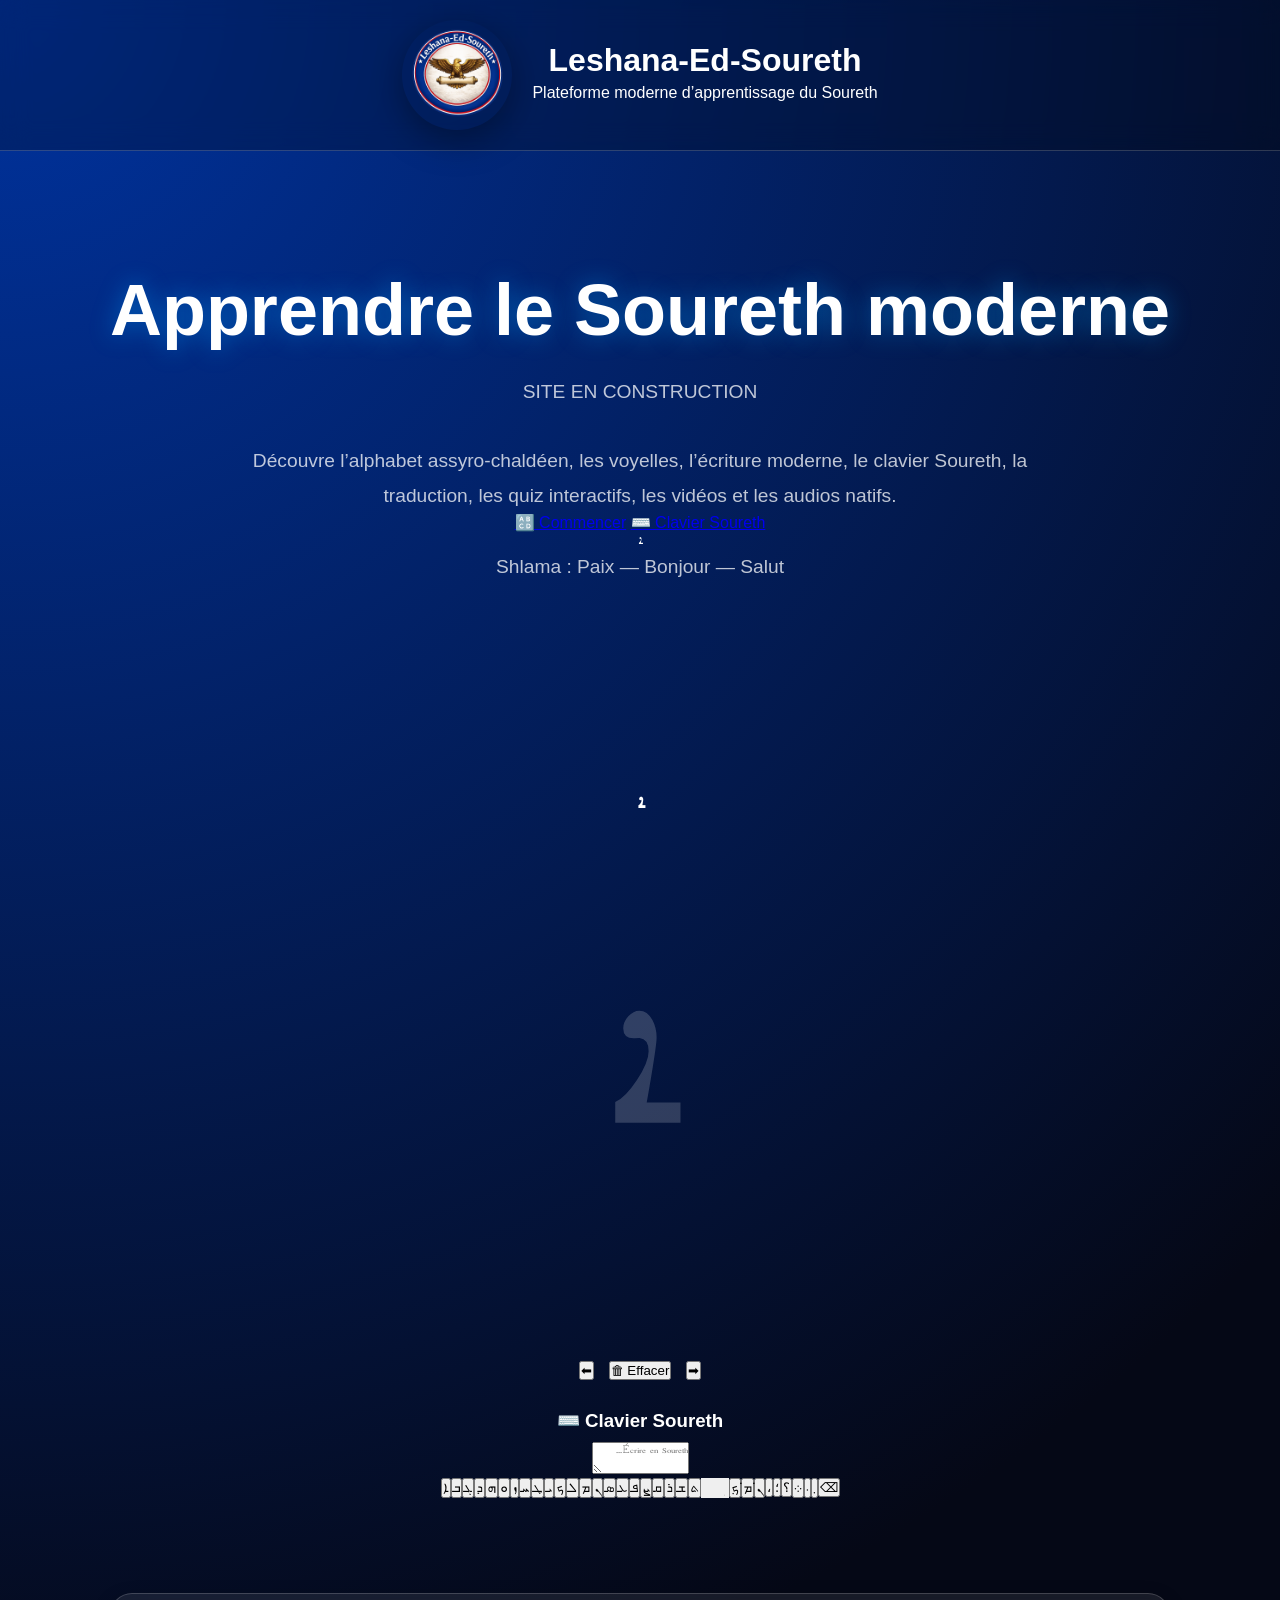
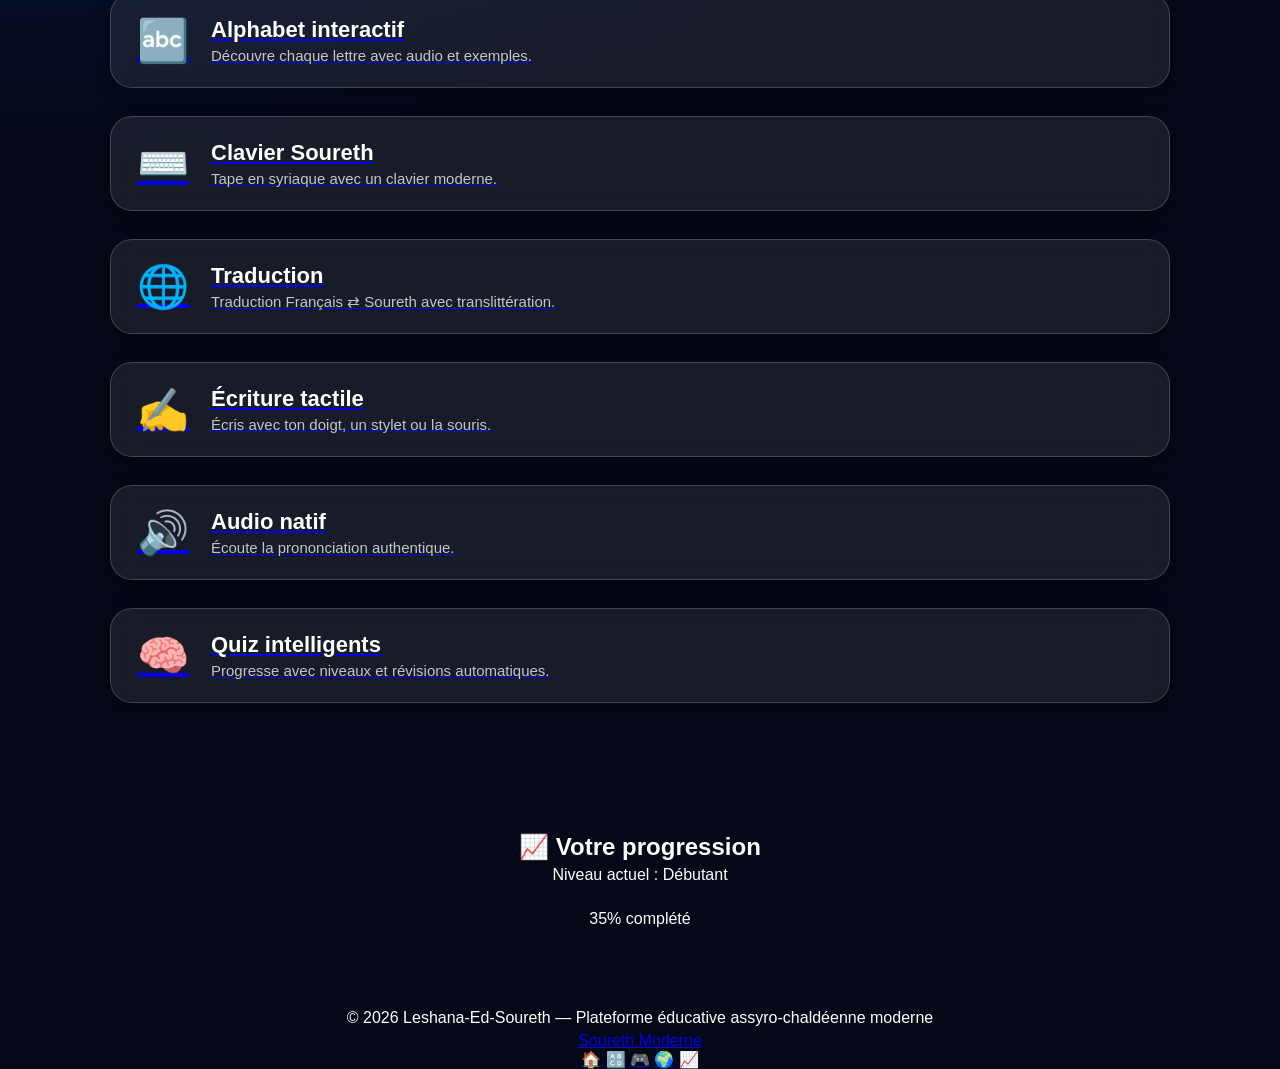
==== index.html @ 735121cd "Update index.html" ====
<!DOCTYPE html>
<html lang="fr">
<head>
  <meta charset="UTF-8" />
  <meta name="viewport" content="width=device-width, initial-scale=1.0" />

  <title>Leshana-Ed-Soureth</title>

  <link rel="icon" href="assets/images/logo.png" />

  <!-- PRELOAD FONT -->
  <link rel="preload" href="assets/fonts/nohadra.woff2" as="font" type="font/woff2" crossorigin>

  <!-- GOOGLE FONT -->
  <link rel="preconnect" href="https://fonts.googleapis.com">
  <link rel="preconnect" href="https://fonts.gstatic.com" crossorigin>
  <link href="https://fonts.googleapis.com/css2?family=Poppins:wght@300;400;500;600;700&display=swap" rel="stylesheet">

  <!-- CSS -->
  <link rel="stylesheet" href="css/theme.css">
<link rel="stylesheet" href="css/style.css">

  <!-- PWA -->
  <link rel="manifest" href="manifest.json">
  <meta name="theme-color" content="#0033a0">
</head>

<body>

<!-- =========================
       HEADER
========================== -->
<header>

  <div class="logo-container">
    <img src="assets/images/logo.png" alt="Logo" class="logo">

    <div>
      <h1 class="title">Leshana-Ed-Soureth</h1>
      <p class="subtitle">Plateforme moderne d’apprentissage du Soureth</p>
    </div>
  </div>

  <!-- MENU MOBILE -->
  <button class="menu-toggle" onclick="toggleMenu()">
    <span></span>
    <span></span>
    <span></span>
  </button>

  <!-- NAVIGATION -->
  <nav>
    <a href="index.html">🏠 Accueil</a>
    <a href="alphabet.html">🔠 Alphabet</a>
    <a href="voyelles.html">🔤 Voyelles</a>
    <a href="ecriture.html">✍️ Écriture</a>
    <a href="keyboard.html">⌨️ Clavier</a>
    <a href="traduction.html">🌍 Traduction</a>
    <a href="quiz.html">🎮 Quiz</a>
    <a href="progression.html">📈 Progression</a>
    <a href="revision.html">🧠 Révision</a>
    <a href="vocal.html">🎤 Vocal</a>
    <a href="videos.html">🎥 Vidéos</a>
    <a href="#" onclick="toggleTheme()">🌓 Thème</a>
  </nav>

</header>

<!-- =========================
       HERO SECTION
========================== -->
<section class="hero">
  <div class="hero-content">

    <h1>Apprendre le Soureth moderne</h1>

    <p class="hero-text">
      SITE EN CONSTRUCTION<br><br>
      Découvre l’alphabet assyro-chaldéen, les voyelles, l’écriture moderne,
      le clavier Soureth, la traduction, les quiz interactifs, les vidéos et les audios natifs.
    </p>

    <div class="hero-buttons">
      <a href="alphabet.html" class="btn btn-primary">🔠 Commencer</a>
      <a href="keyboard.html" class="btn btn-secondary">⌨️ Clavier Soureth</a>
    </div>

    <div class="hero-demo card">
      <div class="soureth-title">ܫܠܡܐ</div>
      <p>Shlama : Paix — Bonjour — Salut</p>
    </div>

  </div>
</section>
<!-- =========================
       ÉCRITURE TACTILE + CLAVIER
========================== -->
<section class="card" style="max-width:900px;margin:50px auto;padding:35px;">

  <h2 class="soureth-title">ܐ</h2>

  <!-- Canvas -->
  <div class="tactile-preview">
    <canvas id="writingCanvas"></canvas>
  </div>

  <!-- Boutons de contrôle -->
  <div class="canvas-controls" style="margin-top:20px;display:flex;justify-content:center;gap:15px;">
    <button id="prevLetter" class="btn">⬅</button>
    <button id="clearCanvas" class="btn">🗑 Effacer</button>
    <button id="nextLetter" class="btn">➡</button>
  </div>

  <!-- Clavier Soureth -->
  <div class="keyboard-wrapper" style="margin-top:30px;">
    <h3 style="margin-bottom:10px;">⌨️ Clavier Soureth</h3>

    <textarea id="editor" class="soureth-writing" placeholder="Écrire en Soureth..."></textarea>

    <div id="keyboard" class="soureth-keyboard"></div>
  </div>

</section>

<script src="js/ecriture.js"></script>

<!-- =========================
       MODULES D’ACCUEIL
========================== -->
<section class="modules-container">

  <a href="alphabet.html" class="module-item">
    <div class="module-icon">🔤</div>
    <div class="module-text">
      <div class="module-title">Alphabet interactif</div>
      <div class="module-desc">Découvre chaque lettre avec audio et exemples.</div>
    </div>
  </a>

  <a href="keyboard.html" class="module-item">
    <div class="module-icon">⌨️</div>
    <div class="module-text">
      <div class="module-title">Clavier Soureth</div>
      <div class="module-desc">Tape en syriaque avec un clavier moderne.</div>
    </div>
  </a>

  <a href="traduction.html" class="module-item">
    <div class="module-icon">🌐</div>
    <div class="module-text">
      <div class="module-title">Traduction</div>
      <div class="module-desc">Traduction Français ⇄ Soureth avec translittération.</div>
    </div>
  </a>

  <a href="ecriture.html" class="module-item">
    <div class="module-icon">✍️</div>
    <div class="module-text">
      <div class="module-title">Écriture tactile</div>
      <div class="module-desc">Écris avec ton doigt, un stylet ou la souris.</div>
    </div>
  </a>

  <a href="vocal.html" class="module-item">
    <div class="module-icon">🔊</div>
    <div class="module-text">
      <div class="module-title">Audio natif</div>
      <div class="module-desc">Écoute la prononciation authentique.</div>
    </div>
  </a>

  <a href="quiz.html" class="module-item">
    <div class="module-icon">🧠</div>
    <div class="module-text">
      <div class="module-title">Quiz intelligents</div>
      <div class="module-desc">Progresse avec niveaux et révisions automatiques.</div>
    </div>
  </a>

</section>

<!-- =========================
       PROGRESSION
========================== -->
<section class="progress-section">
  <div class="progress-card">
    <h2>📈 Votre progression</h2>
    <p>Niveau actuel : Débutant</p>

    <div class="progress-bar">
      <div class="progress"></div>
    </div>

    <p style="margin-top:15px;">35% complété</p>
  </div>
</section>

<!-- =========================
       FOOTER
========================== -->
<footer>
  <p>© 2026 Leshana-Ed-Soureth — Plateforme éducative assyro-chaldéenne moderne</p>
  <a href="soureth-adiabene.html">Soureth Moderne</a>
</footer>

<!-- =========================
       JAVASCRIPT
========================== -->
<script src="js/app.js"></script>
<script src="js/keyboard.js"></script>
<script src="js/translate.js"></script>
<script src="js/quiz.js"></script>
<script src="js/ecriture.js"></script>

<!-- SERVICE WORKER -->
<script>
  if ("serviceWorker" in navigator) {
    window.addEventListener("load", () => {
      navigator.serviceWorker.register("/sw.js")
        .then(() => console.log("SW enregistré ✔"))
        .catch(err => console.log("Erreur SW :", err));
    });
  }
</script>

<!-- NAVIGATION BAS -->
<div class="bottom-nav">
  <a href="index.html">🏠</a>
  <a href="alphabet.html">🔠</a>
  <a href="quiz.html">🎮</a>
  <a href="traduction.html">🌍</a>
  <a href="progression.html">📈</a>
</div>

</body>
</html>
---- css/theme.css ----
/* ============================================
   THEME.CSS — Variables globales + Glassmorphism
   Thème Premium Bleu Assyrien
============================================ */

/* RESET GLOBAL */
* {
    margin: 0;
    padding: 0;
    box-sizing: border-box;
}

/* VARIABLES — MODE SOMBRE (par défaut) */
:root {
    --blue-main: #0033a0;
    --blue-light: #00a2ff;
    --cyan: #00eaff;

    --red-main: #d40000;

    --text-light: #ffffff;
    --text-soft: rgba(255,255,255,0.75);

    --glass-bg: rgba(255,255,255,0.08);
    --glass-border: rgba(255,255,255,0.18);

    --bg: radial-gradient(circle at top left, #0033a0, #050816 60%);
    --text: #ffffff;

    --card: rgba(255,255,255,0.08);
    --nav: rgba(255,255,255,0.05);

    --shadow-strong: 0 10px 35px rgba(0,0,0,0.35);
    --shadow-soft: 0 6px 18px rgba(0,0,0,0.25);
}

/* MODE CLAIR */
body.light-mode {
    --bg: #f4f7fb;
    --text: #111827;
    --card: rgba(255,255,255,0.9);
    --nav: rgba(0,0,0,0.05);
    --glass-bg: rgba(255,255,255,0.6);
    --glass-border: rgba(0,0,0,0.12);
}

/* FONTS */
@font-face {
    font-family: Nohadra;
    src: url('../assets/fonts/nohadra.woff2') format('woff2'),
         url('../assets/fonts/nohadra.ttf') format('truetype');
    font-display: swap;
}

@font-face {
    font-family: Assyrian;
    src: url('../assets/fonts/assyrian.woff2') format('woff2'),
         url('../assets/fonts/assyrian.ttf') format('truetype');
    font-display: swap;
}

/* TYPOGRAPHIE SOURETH */
.soureth-title,
.soureth-writing,
.soureth-classic,
.letter,
:lang(syr) {
    font-family: 'Nohadra', 'Assyrian', sans-serif !important;
    direction: rtl;
    unicode-bidi: plaintext;
}

/* GLOW PREMIUM — BLEU ASSYRIEN */
.glow-blue {
    box-shadow:
        0 0 12px rgba(0, 162, 255, 0.55),
        0 0 22px rgba(0, 162, 255, 0.45),
        inset 0 0 12px rgba(0, 162, 255, 0.25);
    border-color: var(--cyan) !important;
}

/* ANIMATIONS */
@keyframes floatLogo {
    0% { transform: translateY(0); }
    50% { transform: translateY(-8px); }
    100% { transform: translateY(0); }
}

/* SMOOTHING GLOBAL */
body {
    -webkit-font-smoothing: antialiased;
    text-rendering: optimizeLegibility;
}
---- css/style.css ----
/* ============================================
   STYLE.CSS — Layout global + Menu + Modules
============================================ */

/* BODY GLOBAL */
body {
    font-family: Arial, sans-serif;
    background: var(--bg);
    color: var(--text);
    text-align: center;
    overflow-x: hidden;
    min-height: 100vh;
    transition: 0.3s;
}

/* SECTIONS */
section {
    max-width: 1400px;
    margin: auto;
    padding: 70px 25px;
}

/* TITRES */
h1, h2, h3 {
    font-weight: 700;
    word-break: break-word;
}

p {
    line-height: 1.8;
    word-break: break-word;
}

/* ============================================
   HEADER + MENU HAMBURGER
============================================ */

header {
    position: sticky;
    top: 0;
    z-index: 999;
    backdrop-filter: blur(14px);
    background: rgba(0,0,0,0.25);
    border-bottom: 1px solid var(--glass-border);
    padding: 20px;
}

/* LOGO */
.logo-container {
    display: flex;
    justify-content: center;
    align-items: center;
    gap: 20px;
    flex-wrap: wrap;
}

.logo {
    width: 110px;
    height: 110px;
    border-radius: 50%;
    box-shadow: var(--shadow-strong);
    animation: floatLogo 3s ease-in-out infinite;
}

/* MENU BURGER */
.menu-toggle {
    display: none;
    background: transparent;
    border: none;
    font-size: 2.4rem;
    color: #fff;
    cursor: pointer;
    padding: 10px;
    z-index: 1001;
}

.menu-toggle span {
    display: block;
    width: 32px;
    height: 4px;
    margin: 6px auto;
    background: #fff;
    border-radius: 4px;
    transition: 0.3s;
}

/* NAVIGATION */
nav {
    position: fixed;
    top: 0;
    right: -260px;
    width: 260px;
    height: 100vh;
    background: rgba(0,0,0,0.85);
    backdrop-filter: blur(12px);
    padding-top: 80px;
    display: flex;
    flex-direction: column;
    gap: 18px;
    transition: 0.35s;
    z-index: 1000;
}

nav.active {
    right: 0;
}

nav a {
    padding: 14px 22px;
    font-size: 1.2rem;
    text-align: left;
    border-radius: 12px;
    background: rgba(255,255,255,0.06);
    color: #fff !important;
    text-decoration: none;
    transition: 0.25s;
}

nav a:hover {
    background: linear-gradient(135deg, var(--blue-light), var(--cyan));
    transform: translateX(6px);
}

/* ============================================
   HERO
============================================ */

.hero {
    padding: 120px 20px;
}

.hero h1 {
    font-size: clamp(2.5rem, 6vw, 4.5rem);
    line-height: 1.1;
    margin-bottom: 25px;
    text-shadow: 0 0 25px rgba(0,162,255,0.45);
}

.hero p {
    max-width: 850px;
    margin: auto;
    font-size: 1.2rem;
    color: var(--text-soft);
}

/* ============================================
   MODULES — PAGE D’ACCUEIL
============================================ */

.modules-container {
    max-width: 1100px;
    margin: 60px auto;
    display: flex;
    flex-direction: column;
    gap: 28px;
    padding: 0 20px;
}

.module-item {
    display: flex;
    align-items: center;
    gap: 22px;
    background: var(--card);
    backdrop-filter: blur(14px);
    border: 1px solid var(--glass-border);
    padding: 22px 26px;
    border-radius: 22px;
    transition: 0.25s ease;
    cursor: pointer;
    box-shadow: var(--shadow-soft);
}

.module-item:hover {
    transform: translateY(-6px);
    box-shadow: 0 18px 40px rgba(0,162,255,0.25);
    background: rgba(255,255,255,0.12);
}

.module-icon {
    font-size: 42px;
    min-width: 52px;
    text-align: center;
}

.module-text {
    display: flex;
    flex-direction: column;
    text-align: left;
}

.module-title {
    font-size: 22px;
    font-weight: 700;
    color: var(--text);
}

.module-desc {
    font-size: 15px;
    color: var(--text-soft);
    margin-top: 4px;
}

/* ============================================
   RESPONSIVE GLOBAL
============================================ */

@media (max-width: 768px) {
    .hero {
        padding: 35px 14px 25px;
    }

    .hero h1 {
        font-size: 2rem;
    }

    .menu-toggle {
        display: block;
        margin: 20px auto;
    }

    nav {
        display: none;
        width: 100%;
    }

    nav.active {
        display: flex;
    }
}

@media (max-width: 700px) {
    .module-item {
        padding: 18px;
        gap: 16px;
    }

    .module-icon {
        font-size: 34px;
        min-width: 40px;
    }

    .module-title {
        font-size: 18px;
    }

    .module-desc {
        font-size: 14px;
    }
}
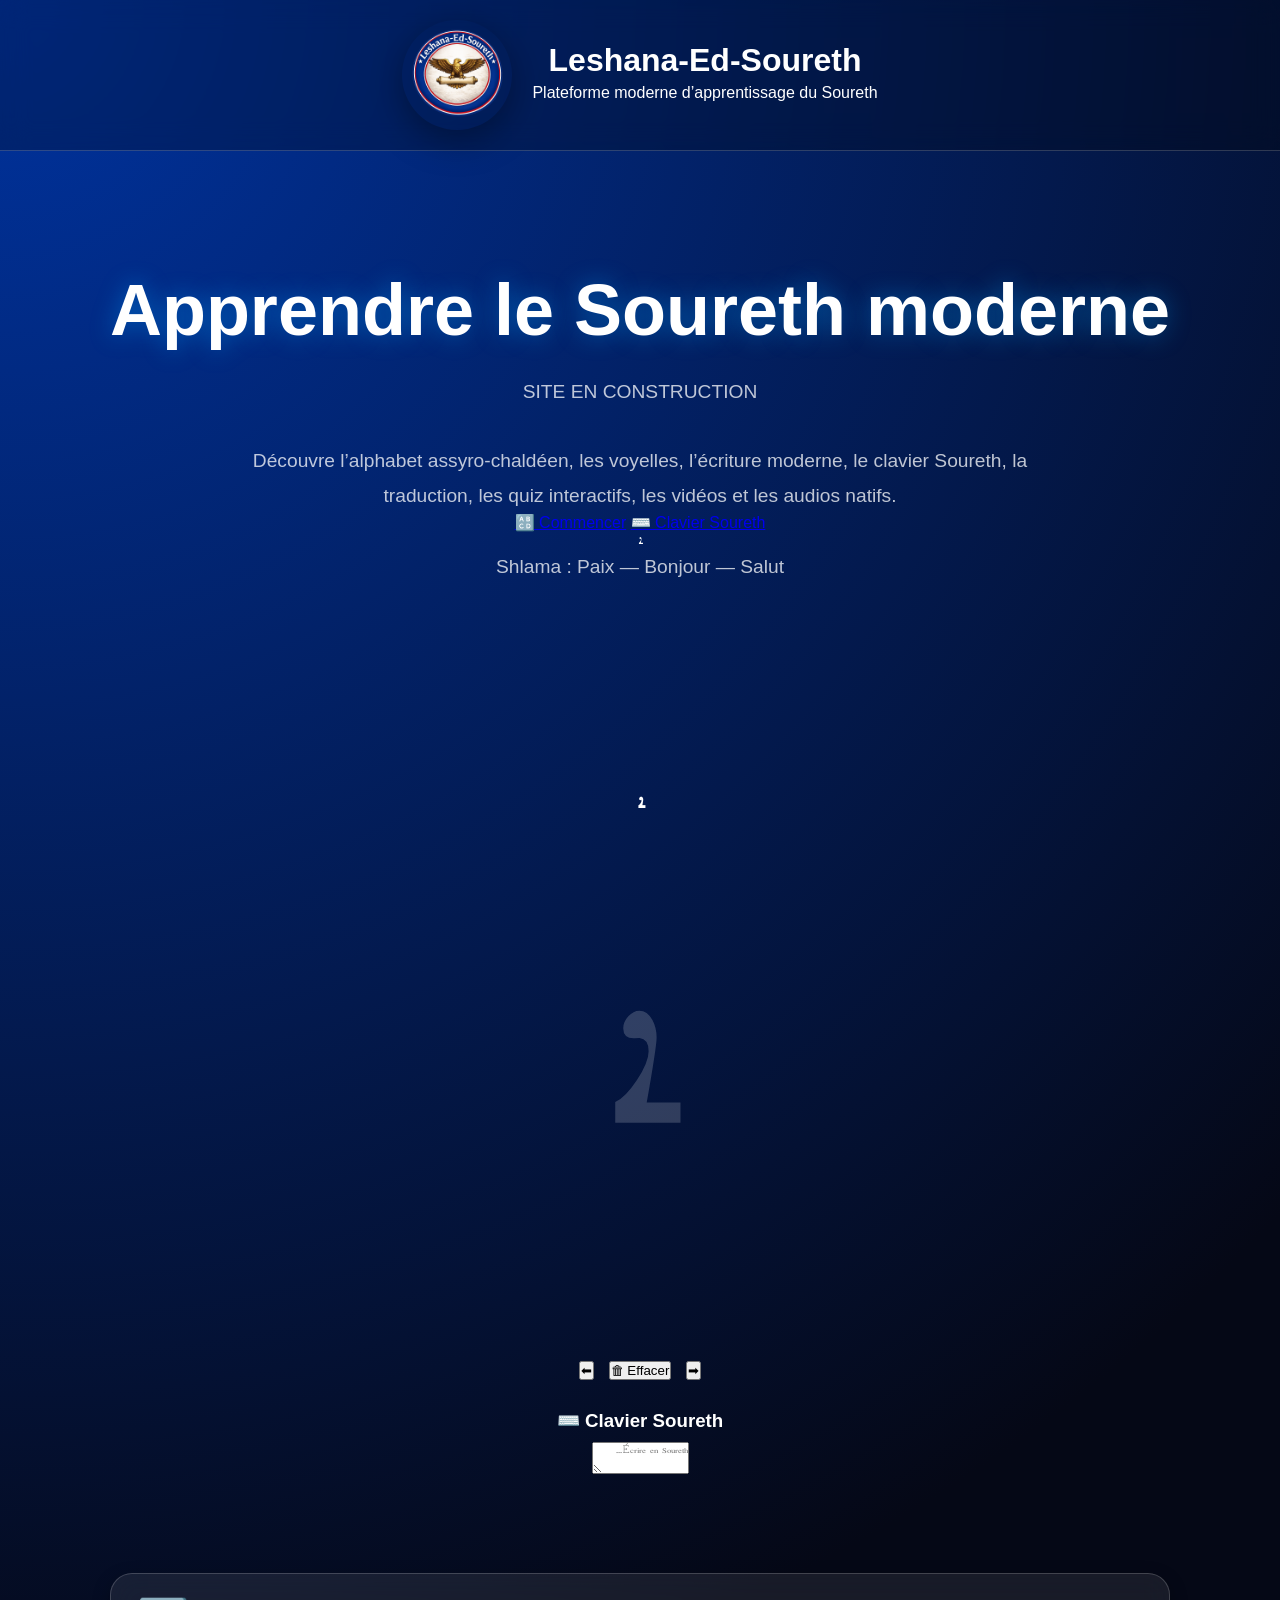
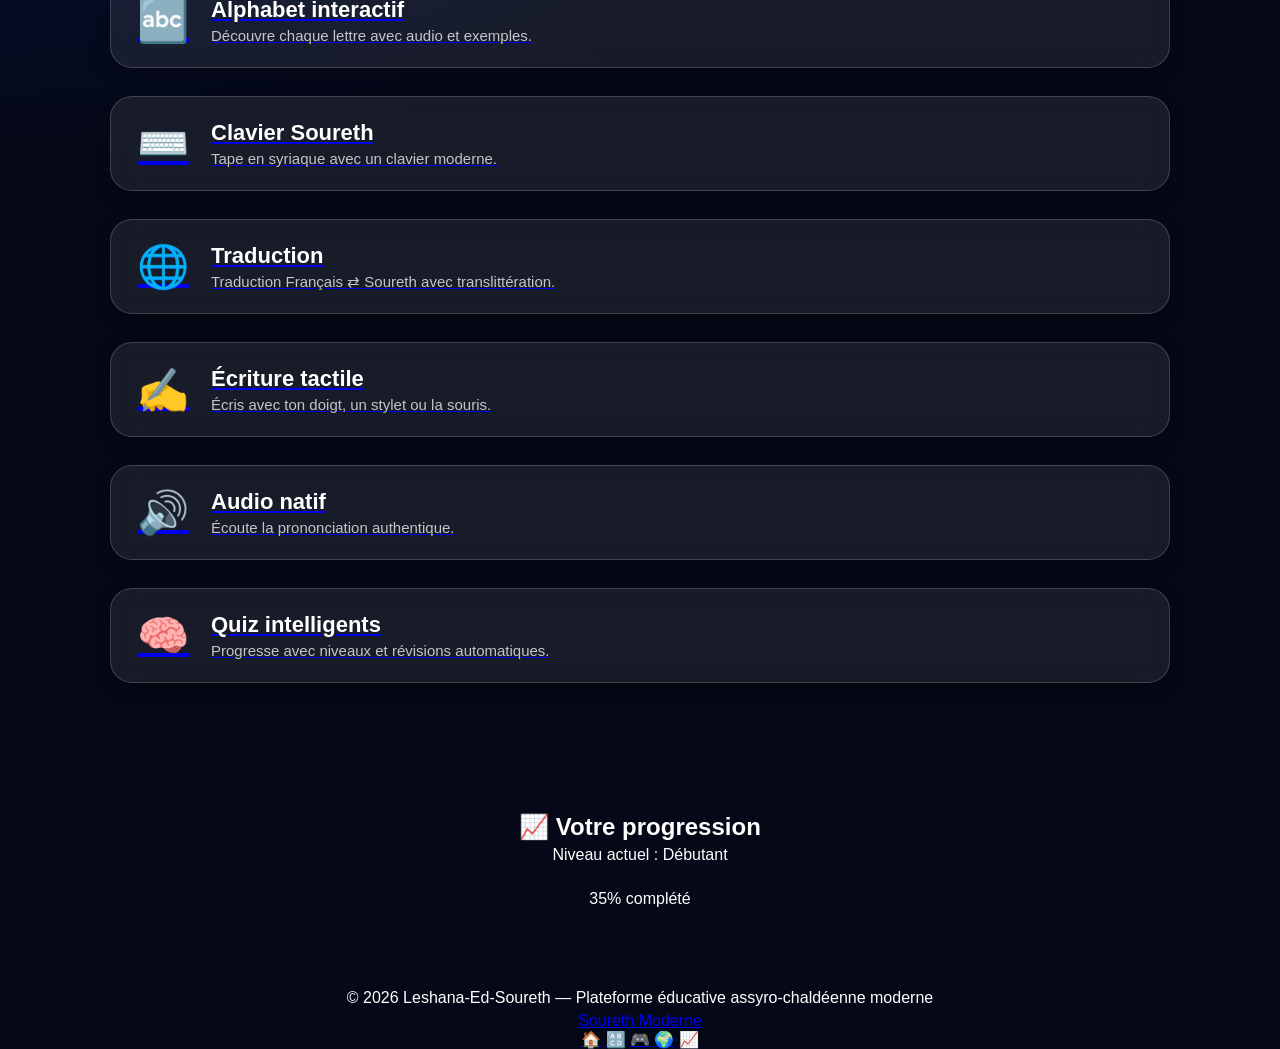
==== commit 59d0c40a: "Update index.html" ====
--- a/index.html
+++ b/index.html
@@ -206,7 +206,7 @@
 <!-- =========================
        JAVASCRIPT
 ========================== -->
-<script src="js/app.js"></script>
+<script src="js/global.js"></script>
 <script src="js/keyboard.js"></script>
 <script src="js/translate.js"></script>
 <script src="js/quiz.js"></script>
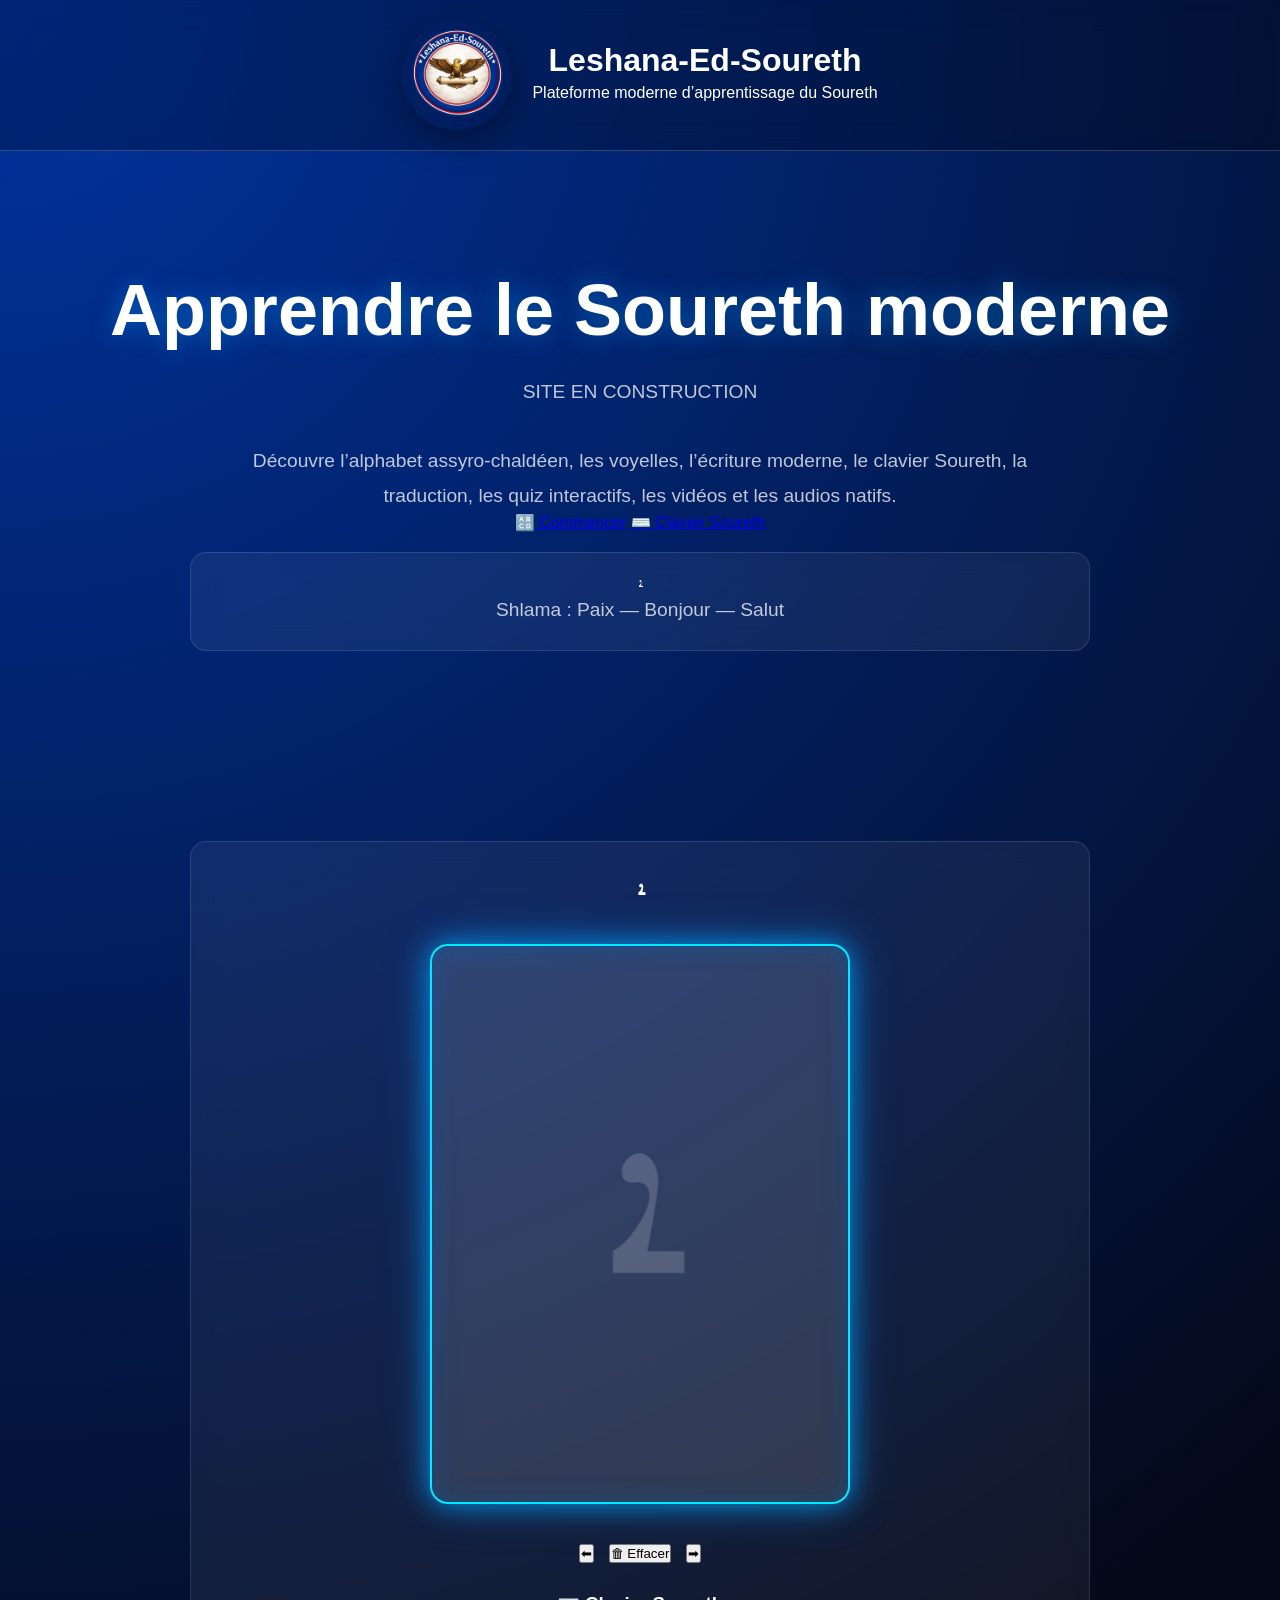
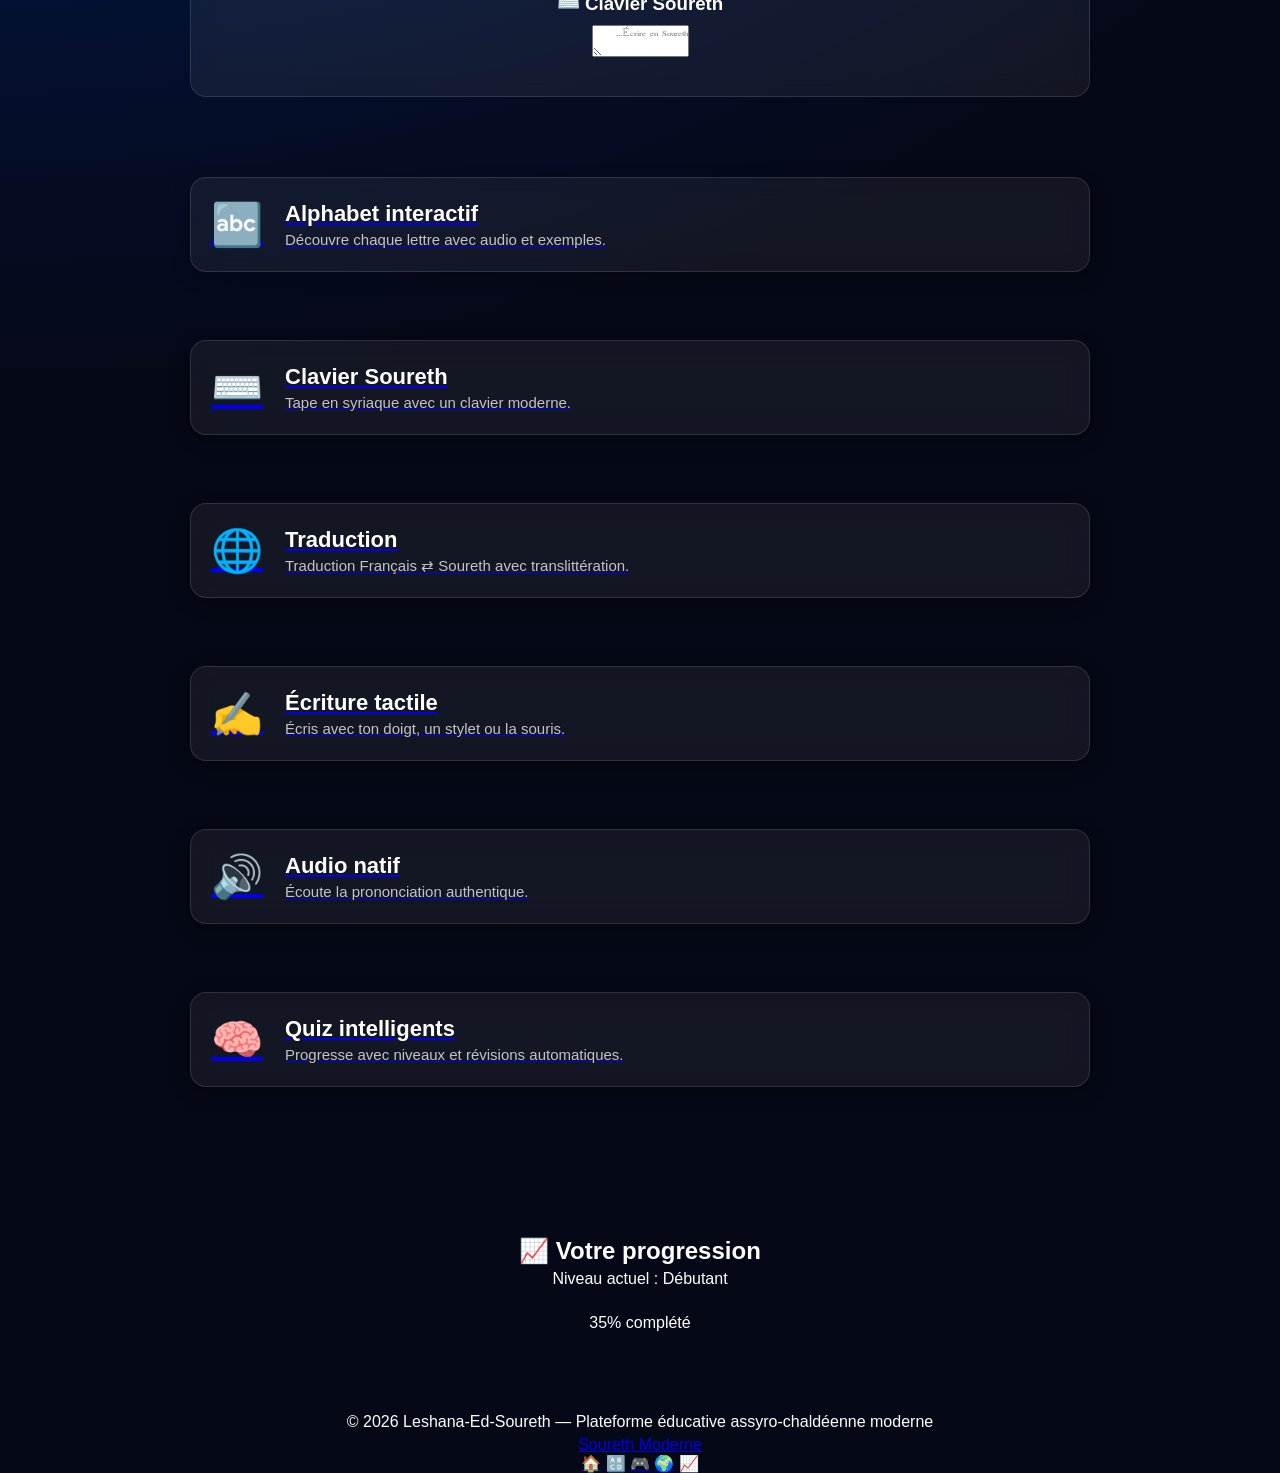
==== commit 60e85ee9: "Update index.html" ====
--- a/index.html
+++ b/index.html
@@ -21,8 +21,13 @@
 <link rel="stylesheet" href="css/style.css">
 
   <!-- PWA -->
-  <link rel="manifest" href="manifest.json">
-  <meta name="theme-color" content="#0033a0">
+  <link rel="manifest" href="/manifest.json">
+<meta name="theme-color" content="#0033a0">
+
+<!-- iOS support -->
+<link rel="apple-touch-icon" href="/icons/icon-192.png">
+<meta name="apple-mobile-web-app-capable" content="yes">
+<meta name="apple-mobile-web-app-status-bar-style" content="black-translucent">
 </head>
 
 <body>
@@ -200,7 +205,7 @@
 ========================== -->
 <footer>
   <p>© 2026 Leshana-Ed-Soureth — Plateforme éducative assyro-chaldéenne moderne</p>
-  <a href="soureth-adiabene.html">Soureth Moderne</a>
+  <a href="soureth-nohadra.html">Soureth Moderne</a>
 </footer>
 
 <!-- =========================
--- a/css/style.css
+++ b/css/style.css
@@ -246,4 +246,84 @@
     .module-desc {
         font-size: 14px;
     }
+}
+
+/* Cadres principaux (cards, modules, canvas) */
+.module-item,
+.quiz-box,
+#writingCanvas {
+    border-radius: 18px;
+    border: 1px solid var(--glass-border);
+    box-shadow: var(--shadow-soft);
+    background: var(--card);
+    backdrop-filter: blur(14px);
+}
+
+/* Taille et espacement */
+.module-item,
+.quiz-box {
+    padding: 28px 32px;
+    margin: 18px auto;
+    width: 90%;
+    max-width: 900px;
+}
+
+/* Canvas visible et proportionné */
+#writingCanvas {
+    width: 420px !important;
+    height: 560px !important;
+    display: block;
+    margin: 40px auto;
+    border: 2px solid var(--cyan);
+    box-shadow:
+        0 0 18px rgba(0,162,255,0.55),
+        0 0 35px rgba(0,162,255,0.45),
+        inset 0 0 18px rgba(0,162,255,0.25);
+}
+
+@media (max-width: 768px) {
+    #writingCanvas {
+        width: 90% !important;
+        height: auto !important;
+        aspect-ratio: 3 / 4;
+    }
+
+    .module-item,
+    .quiz-box {
+        padding: 18px;
+        width: 95%;
+    }
+}
+
+#writingCanvas {
+    border: 2px solid var(--cyan);
+    box-shadow:
+        0 0 25px rgba(0,162,255,0.65),
+        0 0 45px rgba(0,162,255,0.45),
+        inset 0 0 25px rgba(0,162,255,0.25);
+}
+/* ===== STRUCTURE GLOBALE ===== */
+
+.page-section {
+    width: 100%;
+    max-width: 1100px;
+    margin: 0 auto;
+    padding: 30px 20px;
+}
+
+.card,
+.module-item,
+.quiz-box,
+.alphabet-card,
+.canvas-card,
+.keyboard-card,
+.translator-card {
+    width: 100%;
+    max-width: 900px;
+    margin: 20px auto;
+    padding: 22px 20px;
+    border-radius: 16px;
+    background: rgba(255,255,255,0.06);
+    border: 1px solid rgba(255,255,255,0.12);
+    backdrop-filter: blur(12px);
 }
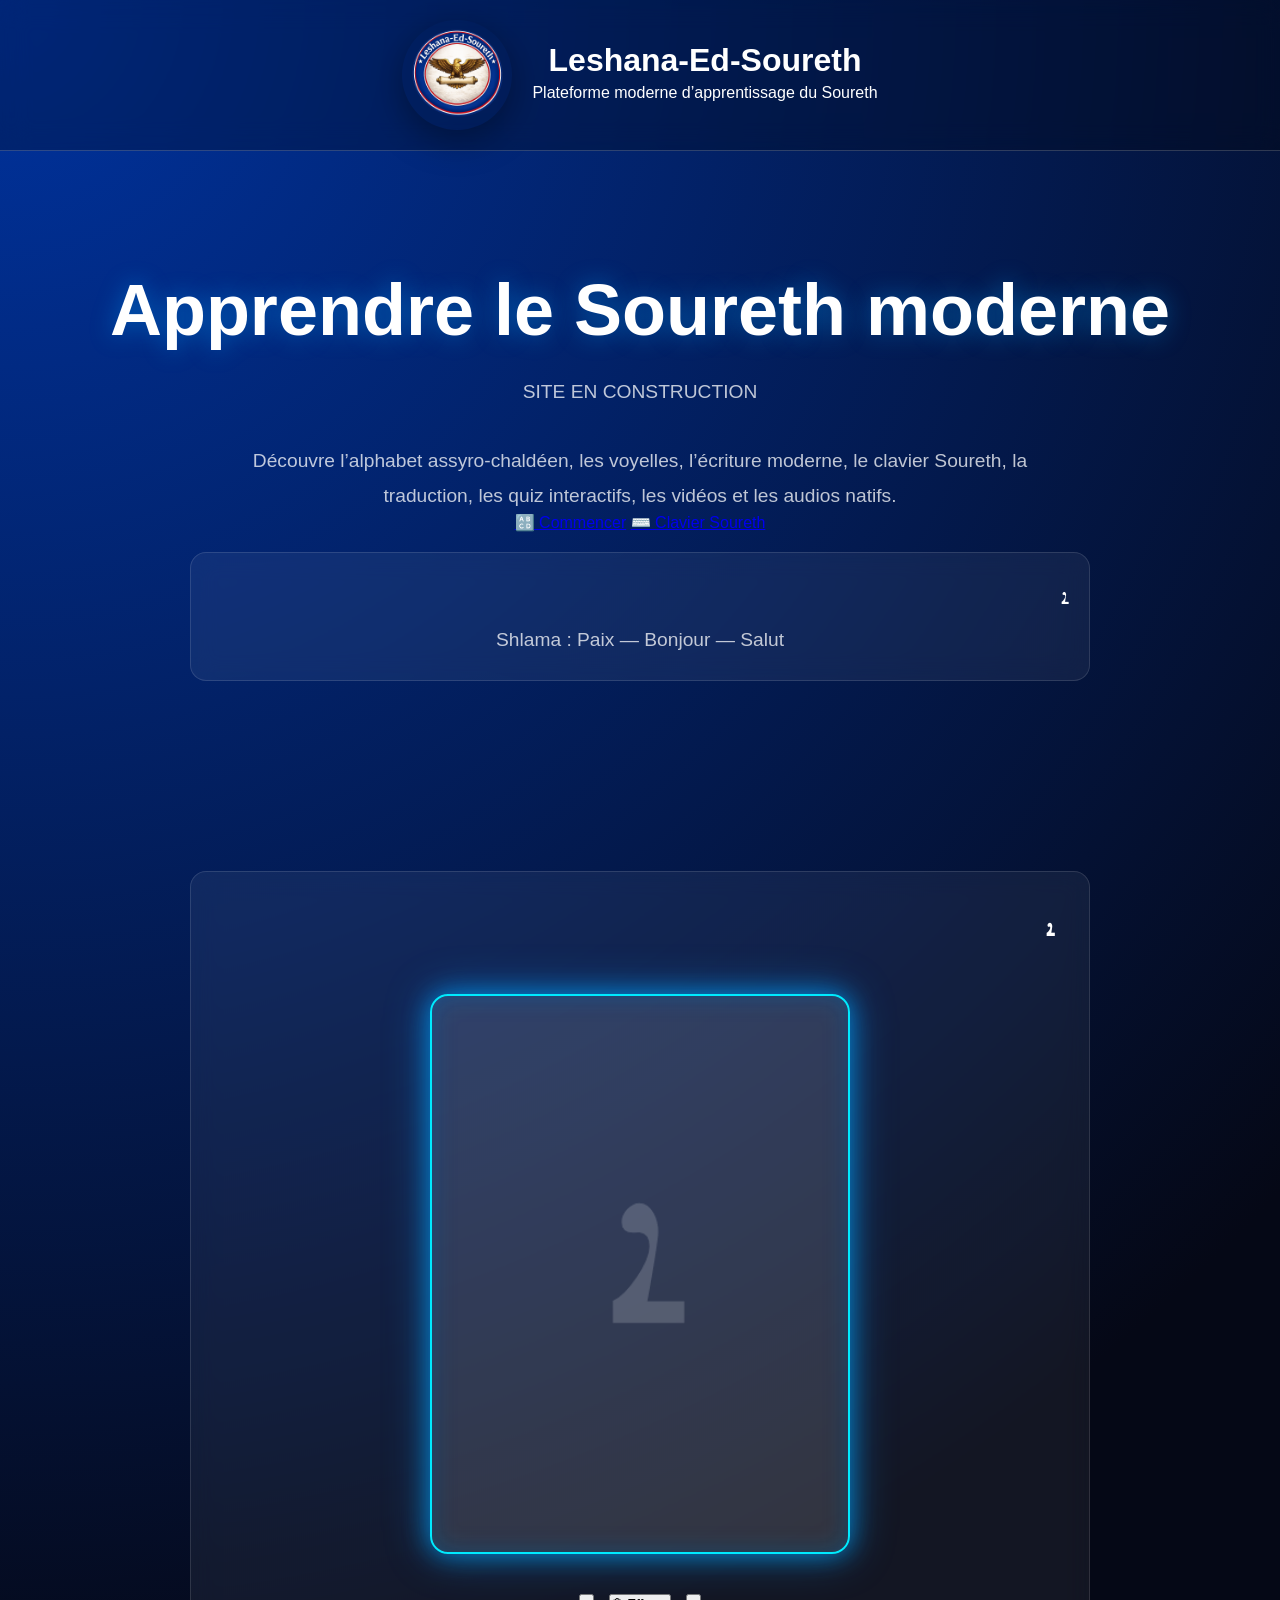
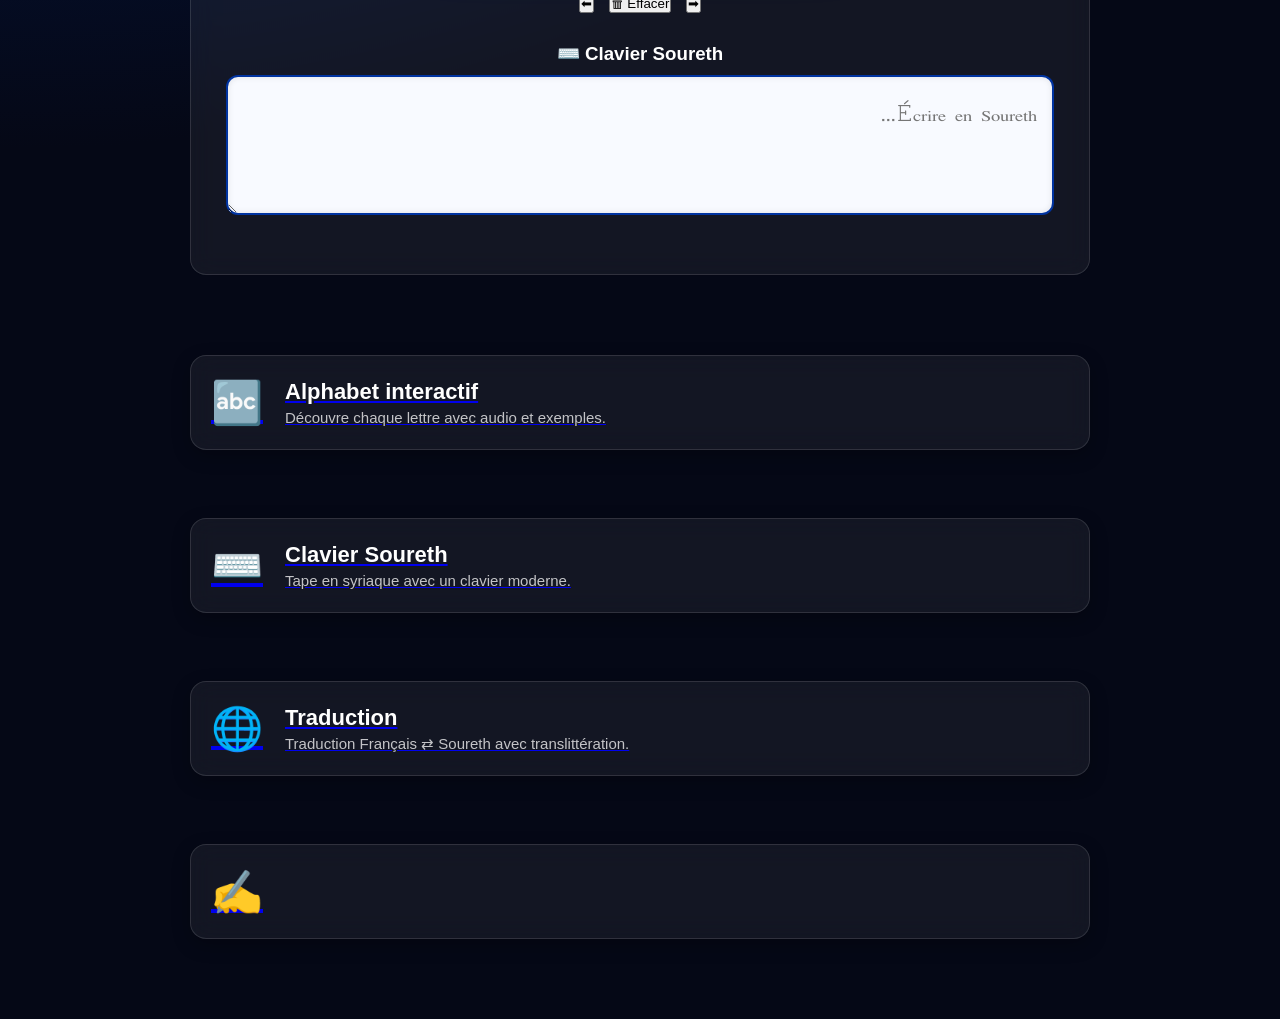
==== commit 85324ac5: "Update index.html" ====
--- a/index.html
+++ b/index.html
@@ -18,16 +18,17 @@
 
   <!-- CSS -->
   <link rel="stylesheet" href="css/theme.css">
-<link rel="stylesheet" href="css/style.css">
+  <link rel="stylesheet" href="css/style.css">
+  <link rel="stylesheet" href="css/soureth.css">
 
   <!-- PWA -->
   <link rel="manifest" href="/manifest.json">
-<meta name="theme-color" content="#0033a0">
+  <meta name="theme-color" content="#0033a0">
 
-<!-- iOS support -->
-<link rel="apple-touch-icon" href="/icons/icon-192.png">
-<meta name="apple-mobile-web-app-capable" content="yes">
-<meta name="apple-mobile-web-app-status-bar-style" content="black-translucent">
+  <!-- iOS support -->
+  <link rel="apple-touch-icon" href="/icons/icon-192.png">
+  <meta name="apple-mobile-web-app-capable" content="yes">
+  <meta name="apple-mobile-web-app-status-bar-style" content="black-translucent">
 </head>
 
 <body>
@@ -91,18 +92,19 @@
     </div>
 
     <div class="hero-demo card">
-      <div class="soureth-title">ܫܠܡܐ</div>
+      <div class="soureth-title soureth">ܫܠܡܐ</div>
       <p>Shlama : Paix — Bonjour — Salut</p>
     </div>
 
   </div>
 </section>
+
 <!-- =========================
        ÉCRITURE TACTILE + CLAVIER
 ========================== -->
 <section class="card" style="max-width:900px;margin:50px auto;padding:35px;">
 
-  <h2 class="soureth-title">ܐ</h2>
+  <h2 class="soureth-title soureth">ܐ</h2>
 
   <!-- Canvas -->
   <div class="tactile-preview">
@@ -120,9 +122,9 @@
   <div class="keyboard-wrapper" style="margin-top:30px;">
     <h3 style="margin-bottom:10px;">⌨️ Clavier Soureth</h3>
 
-    <textarea id="editor" class="soureth-writing" placeholder="Écrire en Soureth..."></textarea>
+    <textarea id="editor" class="soureth" placeholder="Écrire en Soureth..."></textarea>
 
-    <div id="keyboard" class="soureth-keyboard"></div>
+    <div id="keyboard" class="soureth"></div>
   </div>
 
 </section>
@@ -160,82 +162,4 @@
 
   <a href="ecriture.html" class="module-item">
     <div class="module-icon">✍️</div>
-    <div class="module-text">
-      <div class="module-title">Écriture tactile</div>
-      <div class="module-desc">Écris avec ton doigt, un stylet ou la souris.</div>
-    </div>
-  </a>
-
-  <a href="vocal.html" class="module-item">
-    <div class="module-icon">🔊</div>
-    <div class="module-text">
-      <div class="module-title">Audio natif</div>
-      <div class="module-desc">Écoute la prononciation authentique.</div>
-    </div>
-  </a>
-
-  <a href="quiz.html" class="module-item">
-    <div class="module-icon">🧠</div>
-    <div class="module-text">
-      <div class="module-title">Quiz intelligents</div>
-      <div class="module-desc">Progresse avec niveaux et révisions automatiques.</div>
-    </div>
-  </a>
-
-</section>
-
-<!-- =========================
-       PROGRESSION
-========================== -->
-<section class="progress-section">
-  <div class="progress-card">
-    <h2>📈 Votre progression</h2>
-    <p>Niveau actuel : Débutant</p>
-
-    <div class="progress-bar">
-      <div class="progress"></div>
-    </div>
-
-    <p style="margin-top:15px;">35% complété</p>
-  </div>
-</section>
-
-<!-- =========================
-       FOOTER
-========================== -->
-<footer>
-  <p>© 2026 Leshana-Ed-Soureth — Plateforme éducative assyro-chaldéenne moderne</p>
-  <a href="soureth-nohadra.html">Soureth Moderne</a>
-</footer>
-
-<!-- =========================
-       JAVASCRIPT
-========================== -->
-<script src="js/global.js"></script>
-<script src="js/keyboard.js"></script>
-<script src="js/translate.js"></script>
-<script src="js/quiz.js"></script>
-<script src="js/ecriture.js"></script>
-
-<!-- SERVICE WORKER -->
-<script>
-  if ("serviceWorker" in navigator) {
-    window.addEventListener("load", () => {
-      navigator.serviceWorker.register("/sw.js")
-        .then(() => console.log("SW enregistré ✔"))
-        .catch(err => console.log("Erreur SW :", err));
-    });
-  }
-</script>
-
-<!-- NAVIGATION BAS -->
-<div class="bottom-nav">
-  <a href="index.html">🏠</a>
-  <a href="alphabet.html">🔠</a>
-  <a href="quiz.html">🎮</a>
-  <a href="traduction.html">🌍</a>
-  <a href="progression.html">📈</a>
-</div>
-
-</body>
-</html>+    <div class="module-text">
--- a/css/style.css
+++ b/css/style.css
@@ -101,7 +101,7 @@
     z-index: 1000;
 }
 
-nav.active {
+header nav.open {
     right: 0;
 }
 
@@ -326,4 +326,140 @@
     background: rgba(255,255,255,0.06);
     border: 1px solid rgba(255,255,255,0.12);
     backdrop-filter: blur(12px);
-}+}
+/* ============================================================
+   POLICES SOURETH (Nohadra + Assyrian)
+============================================================ */
+@font-face {
+  font-family: "Nohadra";
+  src: url("../assets/fonts/nohadra.woff2") format("woff2");
+  font-display: swap;
+}
+
+@font-face {
+  font-family: "Assyrian";
+  src: url("../assets/fonts/assyrian.woff2") format("woff2");
+  font-display: swap;
+}
+
+/* ============================================================
+   STYLE GLOBAL SOURETH
+============================================================ */
+.soureth {
+  direction: rtl;
+  unicode-bidi: bidi-override;
+  font-family: "Nohadra", "Assyrian", sans-serif;
+  font-size: 28px;
+  line-height: 1.7;
+  text-align: right;
+  white-space: pre-wrap;
+}
+
+/* Pour les zones de texte */
+textarea.soureth {
+  width: 100%;
+  padding: 15px;
+  border-radius: 12px;
+  border: 2px solid #0033a0;
+  background: #f8faff;
+  color: #001a4d;
+  resize: vertical;
+  min-height: 140px;
+  outline: none;
+  box-shadow: inset 0 0 6px rgba(0,0,0,0.1);
+}
+
+/* Focus */
+textarea.soureth:focus {
+  border-color: #0055ff;
+  box-shadow: 0 0 8px rgba(0,85,255,0.4);
+}
+
+/* ============================================================
+   CLAVIER SOURETH
+============================================================ */
+#keyboard.soureth {
+  direction: rtl;
+  unicode-bidi: bidi-override;
+  display: grid;
+  grid-template-columns: repeat(10, 1fr);
+  gap: 10px;
+  margin-top: 20px;
+}
+
+#keyboard.soureth .key-btn,
+#keyboard.soureth .delete-btn {
+  font-family: "Nohadra", "Assyrian", sans-serif;
+  font-size: 26px;
+  padding: 14px 0;
+  background: #ffffff;
+  border: 2px solid #0033a0;
+  border-radius: 10px;
+  color: #0033a0;
+  cursor: pointer;
+  transition: 0.15s ease;
+  text-align: center;
+}
+
+/* Hover */
+#keyboard.soureth .key-btn:hover,
+#keyboard.soureth .delete-btn:hover {
+  background: #0033a0;
+  color: white;
+  transform: scale(1.05);
+}
+
+/* Espace */
+#keyboard.soureth .key-btn.space {
+  grid-column: span 2;
+}
+
+/* Delete */
+#keyboard.soureth .delete-btn {
+  background: #ffdddd;
+  border-color: #cc0000;
+  color: #cc0000;
+}
+
+#keyboard.soureth .delete-btn:hover {
+  background: #cc0000;
+  color: white;
+}
+
+/* ============================================================
+   AFFICHAGE ALPHABET (Alphabet.html)
+============================================================ */
+#letterDisplay.soureth {
+  font-size: 80px;
+  font-family: "Nohadra", "Assyrian", sans-serif;
+  direction: rtl;
+  unicode-bidi: bidi-override;
+  text-align: center;
+  margin: 20px 0;
+}
+
+/* Guide */
+#guideLetter.soureth {
+  font-size: 40px;
+  opacity: 0.7;
+  text-align: center;
+}
+
+/* ============================================================
+   COMPATIBILITÉ MOBILE
+============================================================ */
+@media (max-width: 600px) {
+  textarea.soureth {
+    font-size: 24px;
+  }
+
+  #keyboard.soureth .key-btn,
+  #keyboard.soureth .delete-btn {
+    font-size: 22px;
+    padding: 10px 0;
+  }
+
+  #letterDisplay.soureth {
+    font-size: 60px;
+  }
+}
--- a/css/soureth.css
+++ b/css/soureth.css
@@ -0,0 +1,136 @@
+/* ============================================================
+   POLICES SOURETH (Nohadra + Assyrian)
+============================================================ */
+@font-face {
+  font-family: "Nohadra";
+  src: url("../assets/fonts/nohadra.woff2") format("woff2");
+  font-display: swap;
+}
+
+@font-face {
+  font-family: "Assyrian";
+  src: url("../assets/fonts/assyrian.woff2") format("woff2");
+  font-display: swap;
+}
+
+/* ============================================================
+   STYLE GLOBAL SOURETH
+============================================================ */
+.soureth {
+  direction: rtl;
+  unicode-bidi: bidi-override;
+  font-family: "Nohadra", "Assyrian", sans-serif;
+  font-size: 28px;
+  line-height: 1.7;
+  text-align: right;
+  white-space: pre-wrap;
+}
+
+/* Pour les zones de texte */
+textarea.soureth {
+  width: 100%;
+  padding: 15px;
+  border-radius: 12px;
+  border: 2px solid #0033a0;
+  background: #f8faff;
+  color: #001a4d;
+  resize: vertical;
+  min-height: 140px;
+  outline: none;
+  box-shadow: inset 0 0 6px rgba(0,0,0,0.1);
+}
+
+/* Focus */
+textarea.soureth:focus {
+  border-color: #0055ff;
+  box-shadow: 0 0 8px rgba(0,85,255,0.4);
+}
+
+/* ============================================================
+   CLAVIER SOURETH
+============================================================ */
+#keyboard.soureth {
+  direction: rtl;
+  unicode-bidi: bidi-override;
+  display: grid;
+  grid-template-columns: repeat(10, 1fr);
+  gap: 10px;
+  margin-top: 20px;
+}
+
+#keyboard.soureth .key-btn,
+#keyboard.soureth .delete-btn {
+  font-family: "Nohadra", "Assyrian", sans-serif;
+  font-size: 26px;
+  padding: 14px 0;
+  background: #ffffff;
+  border: 2px solid #0033a0;
+  border-radius: 10px;
+  color: #0033a0;
+  cursor: pointer;
+  transition: 0.15s ease;
+  text-align: center;
+}
+
+/* Hover */
+#keyboard.soureth .key-btn:hover,
+#keyboard.soureth .delete-btn:hover {
+  background: #0033a0;
+  color: white;
+  transform: scale(1.05);
+}
+
+/* Espace */
+#keyboard.soureth .key-btn.space {
+  grid-column: span 2;
+}
+
+/* Delete */
+#keyboard.soureth .delete-btn {
+  background: #ffdddd;
+  border-color: #cc0000;
+  color: #cc0000;
+}
+
+#keyboard.soureth .delete-btn:hover {
+  background: #cc0000;
+  color: white;
+}
+
+/* ============================================================
+   AFFICHAGE ALPHABET (Alphabet.html)
+============================================================ */
+#letterDisplay.soureth {
+  font-size: 80px;
+  font-family: "Nohadra", "Assyrian", sans-serif;
+  direction: rtl;
+  unicode-bidi: bidi-override;
+  text-align: center;
+  margin: 20px 0;
+}
+
+/* Guide */
+#guideLetter.soureth {
+  font-size: 40px;
+  opacity: 0.7;
+  text-align: center;
+}
+
+/* ============================================================
+   COMPATIBILITÉ MOBILE
+============================================================ */
+@media (max-width: 600px) {
+  textarea.soureth {
+    font-size: 24px;
+  }
+
+  #keyboard.soureth .key-btn,
+  #keyboard.soureth .delete-btn {
+    font-size: 22px;
+    padding: 10px 0;
+  }
+
+  #letterDisplay.soureth {
+    font-size: 60px;
+  }
+}
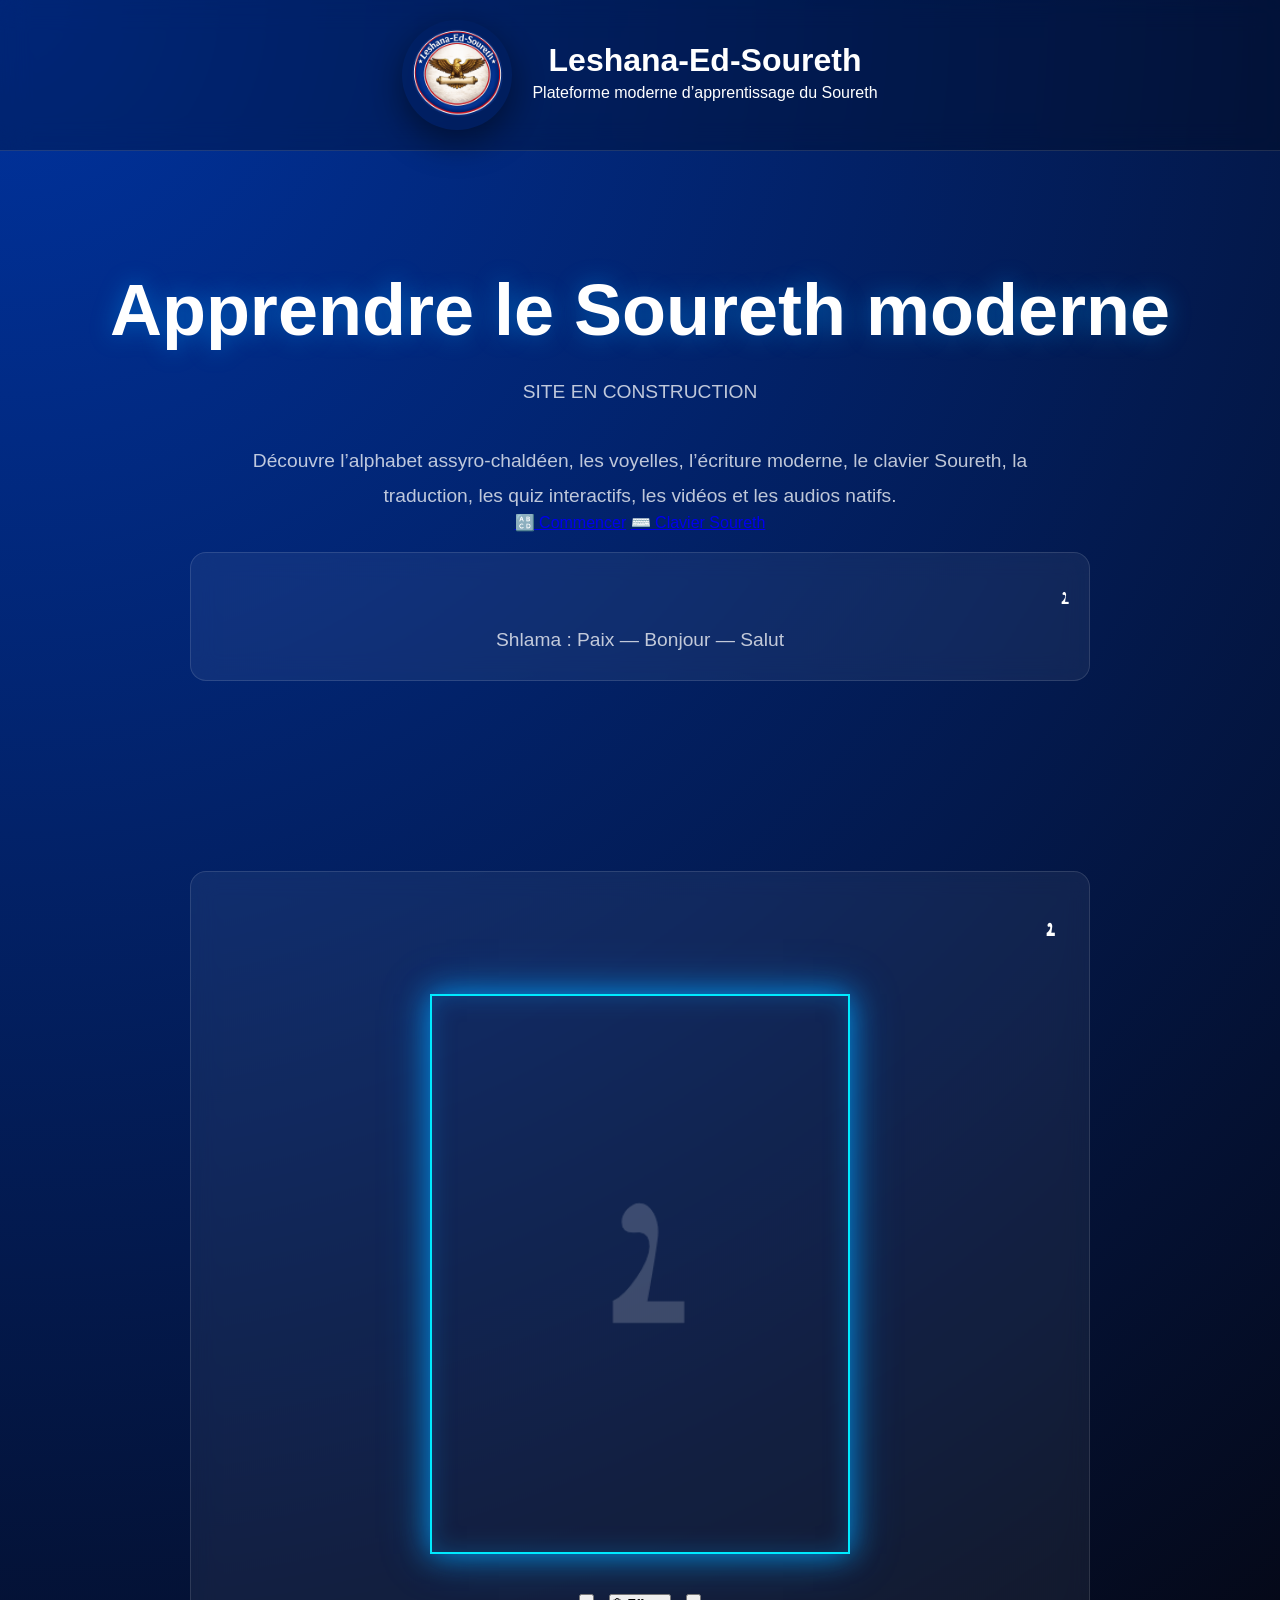
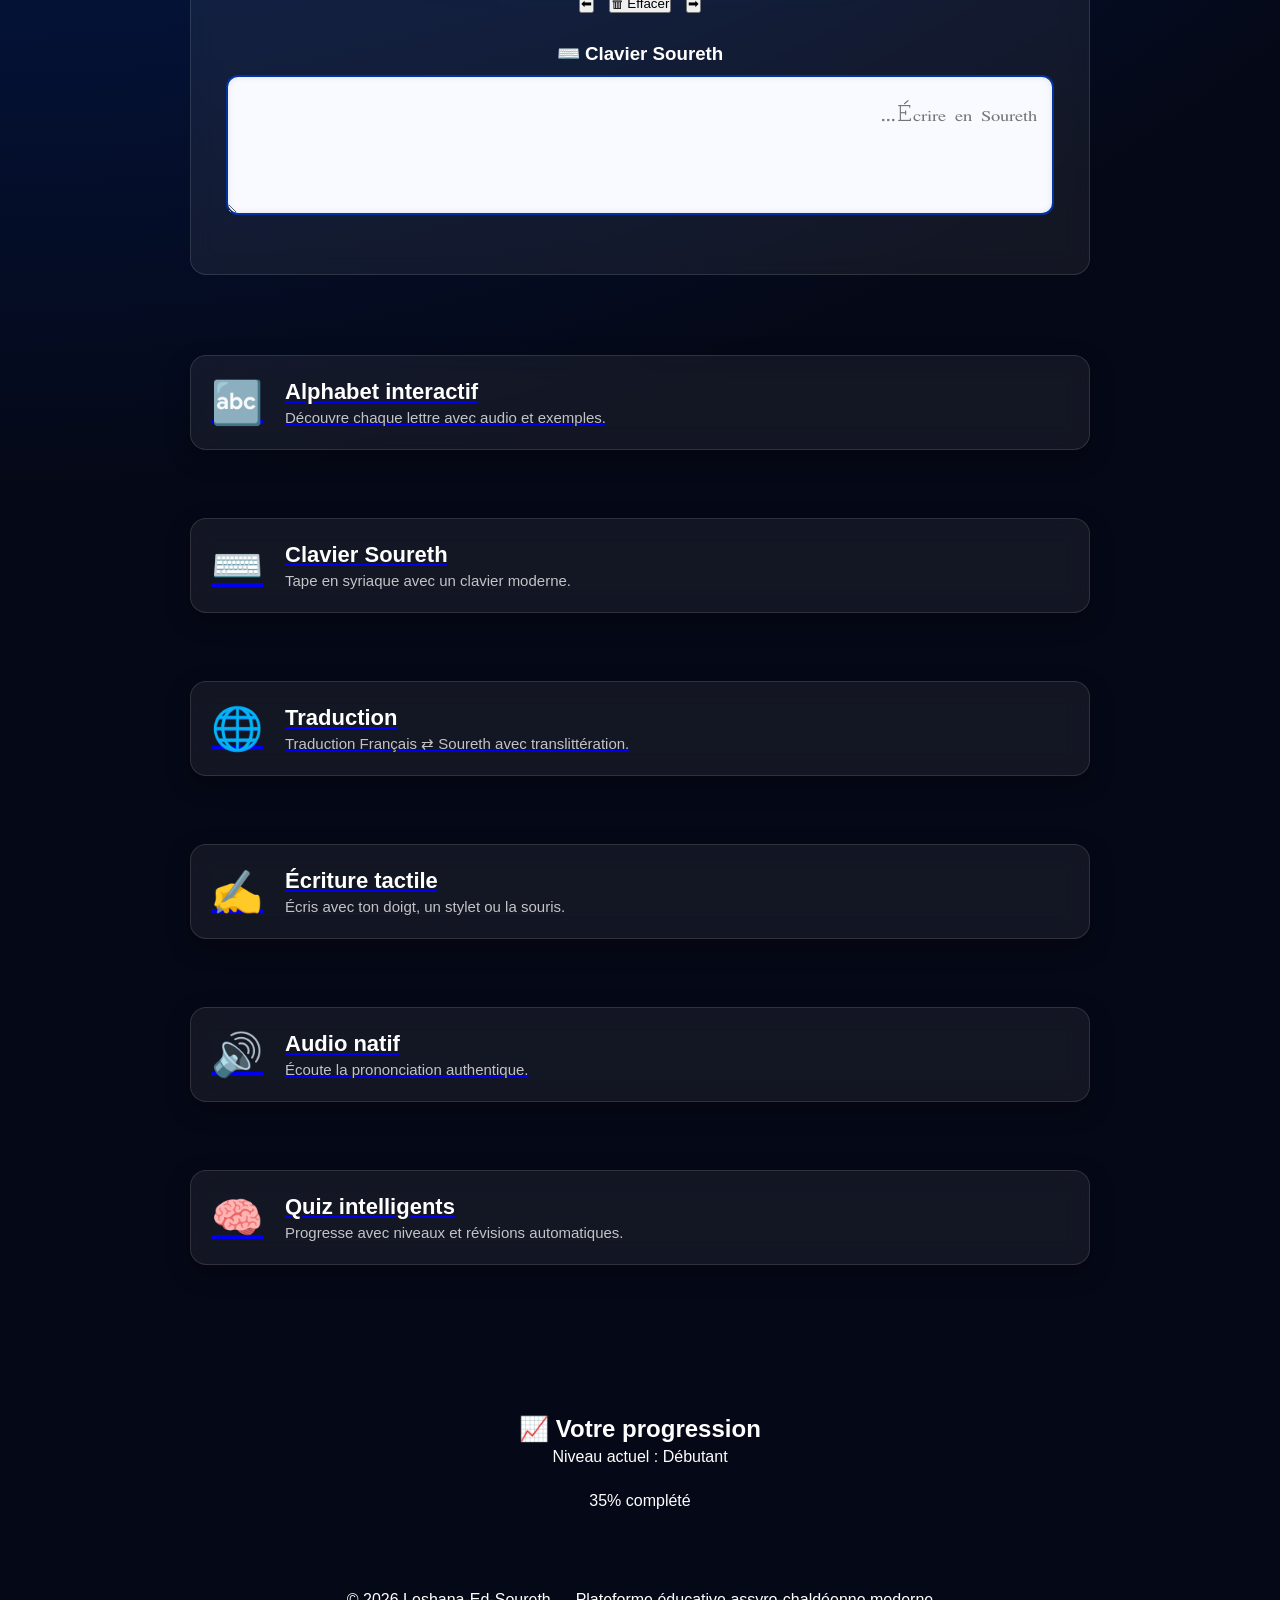
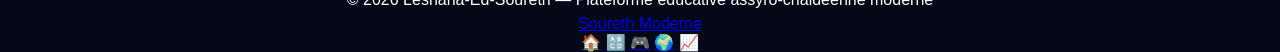
==== commit 99261b63: "Update index.html" ====
--- a/index.html
+++ b/index.html
@@ -162,4 +162,82 @@
 
   <a href="ecriture.html" class="module-item">
     <div class="module-icon">✍️</div>
-    <div class="module-text">+    <div class="module-text">
+      <div class="module-title">Écriture tactile</div>
+      <div class="module-desc">Écris avec ton doigt, un stylet ou la souris.</div>
+    </div>
+  </a>
+
+  <a href="vocal.html" class="module-item">
+    <div class="module-icon">🔊</div>
+    <div class="module-text">
+      <div class="module-title">Audio natif</div>
+      <div class="module-desc">Écoute la prononciation authentique.</div>
+    </div>
+  </a>
+
+  <a href="quiz.html" class="module-item">
+    <div class="module-icon">🧠</div>
+    <div class="module-text">
+      <div class="module-title">Quiz intelligents</div>
+      <div class="module-desc">Progresse avec niveaux et révisions automatiques.</div>
+    </div>
+  </a>
+
+</section>
+
+<!-- =========================
+       PROGRESSION
+========================== -->
+<section class="progress-section">
+  <div class="progress-card">
+    <h2>📈 Votre progression</h2>
+    <p>Niveau actuel : Débutant</p>
+
+    <div class="progress-bar">
+      <div class="progress"></div>
+    </div>
+
+    <p style="margin-top:15px;">35% complété</p>
+  </div>
+</section>
+
+<!-- =========================
+       FOOTER
+========================== -->
+<footer>
+  <p>© 2026 Leshana-Ed-Soureth — Plateforme éducative assyro-chaldéenne moderne</p>
+  <a href="soureth-Adiabene.html">Soureth Moderne</a>
+</footer>
+
+<!-- =========================
+       JAVASCRIPT
+========================== -->
+<script src="js/global.js"></script>
+<script src="js/keyboard.js"></script>
+<script src="js/traduction.js"></script>
+<script src="js/quiz.js"></script>
+<script src="js/ecriture.js"></script>
+
+<!-- SERVICE WORKER -->
+<script>
+  if ("serviceWorker" in navigator) {
+    window.addEventListener("load", () => {
+      navigator.serviceWorker.register("/sw.js")
+        .then(() => console.log("SW enregistré ✔"))
+        .catch(err => console.log("Erreur SW :", err));
+    });
+  }
+</script>
+
+<!-- NAVIGATION BAS -->
+<div class="bottom-nav">
+  <a href="index.html">🏠</a>
+  <a href="alphabet.html">🔠</a>
+  <a href="quiz.html">🎮</a>
+  <a href="traduction.html">🌍</a>
+  <a href="progression.html">📈</a>
+</div>
+
+</body>
+</html>
--- a/css/theme.css
+++ b/css/theme.css
@@ -1,7 +1,7 @@
-/* ============================================
+/* ============================================================
    THEME.CSS — Variables globales + Glassmorphism
-   Thème Premium Bleu Assyrien
-============================================ */
+   Version harmonisée avec style.css
+============================================================ */
 
 /* RESET GLOBAL */
 * {
@@ -10,67 +10,83 @@
     box-sizing: border-box;
 }
 
-/* VARIABLES — MODE SOMBRE (par défaut) */
+/* ============================================================
+   PALETTE — MODE SOMBRE (par défaut)
+============================================================ */
 :root {
     --blue-main: #0033a0;
-    --blue-light: #00a2ff;
+    --blue-light: #0090ff;
     --cyan: #00eaff;
 
     --red-main: #d40000;
 
-    --text-light: #ffffff;
+    --text: #ffffff;
     --text-soft: rgba(255,255,255,0.75);
 
-    --glass-bg: rgba(255,255,255,0.08);
-    --glass-border: rgba(255,255,255,0.18);
-
     --bg: radial-gradient(circle at top left, #0033a0, #050816 60%);
-    --text: #ffffff;
-
-    --card: rgba(255,255,255,0.08);
+    --card: rgba(255,255,255,0.06);
     --nav: rgba(255,255,255,0.05);
 
-    --shadow-strong: 0 10px 35px rgba(0,0,0,0.35);
-    --shadow-soft: 0 6px 18px rgba(0,0,0,0.25);
+    --glass-bg: rgba(255,255,255,0.08);
+    --glass-border: rgba(255,255,255,0.12);
+
+    --shadow-soft: 0 8px 25px rgba(0,0,0,0.25);
+    --shadow-strong: 0 12px 35px rgba(0,0,0,0.45);
+
+    --radius: 18px;
+    --transition: 0.25s ease;
 }
 
-/* MODE CLAIR */
+/* ============================================================
+   MODE CLAIR
+============================================================ */
 body.light-mode {
     --bg: #f4f7fb;
     --text: #111827;
+    --text-soft: #4a5568;
+
     --card: rgba(255,255,255,0.9);
     --nav: rgba(0,0,0,0.05);
+
     --glass-bg: rgba(255,255,255,0.6);
     --glass-border: rgba(0,0,0,0.12);
+
+    --shadow-soft: 0 8px 25px rgba(0,0,0,0.15);
+    --shadow-strong: 0 12px 35px rgba(0,0,0,0.25);
 }
 
-/* FONTS */
+/* ============================================================
+   POLICES SOURETH
+============================================================ */
 @font-face {
-    font-family: Nohadra;
-    src: url('../assets/fonts/nohadra.woff2') format('woff2'),
-         url('../assets/fonts/nohadra.ttf') format('truetype');
+    font-family: "Nohadra";
+    src: url('../assets/fonts/nohadra.woff2') format('woff2');
     font-display: swap;
 }
 
 @font-face {
-    font-family: Assyrian;
-    src: url('../assets/fonts/assyrian.woff2') format('woff2'),
-         url('../assets/fonts/assyrian.ttf') format('truetype');
+    font-family: "Assyrian";
+    src: url('../assets/fonts/assyrian.woff2') format('woff2');
     font-display: swap;
 }
 
-/* TYPOGRAPHIE SOURETH */
+/* ============================================================
+   TYPOGRAPHIE SOURETH — HARMONISÉE AVEC style.css
+============================================================ */
 .soureth-title,
 .soureth-writing,
 .soureth-classic,
 .letter,
 :lang(syr) {
-    font-family: 'Nohadra', 'Assyrian', sans-serif !important;
+    font-family: "Nohadra", "Assyrian", sans-serif !important;
     direction: rtl;
-    unicode-bidi: plaintext;
+    unicode-bidi: bidi-override;
+    text-align: right;
 }
 
-/* GLOW PREMIUM — BLEU ASSYRIEN */
+/* ============================================================
+   GLOW PREMIUM — BLEU ASSYRIEN
+============================================================ */
 .glow-blue {
     box-shadow:
         0 0 12px rgba(0, 162, 255, 0.55),
@@ -79,15 +95,10 @@
     border-color: var(--cyan) !important;
 }
 
-/* ANIMATIONS */
-@keyframes floatLogo {
-    0% { transform: translateY(0); }
-    50% { transform: translateY(-8px); }
-    100% { transform: translateY(0); }
-}
-
-/* SMOOTHING GLOBAL */
-body {
-    -webkit-font-smoothing: antialiased;
-    text-rendering: optimizeLegibility;
-}+/* ============================================================
+   GLASSMORPHISM GLOBAL — ALIGNÉ AVEC style.css
+============================================================ */
+.glass,
+.card,
+.module-item,
+.quiz-box
--- a/css/style.css
+++ b/css/style.css
@@ -1,10 +1,8 @@
-/* ============================================
-   STYLE.CSS — Layout global + Menu + Modules
-============================================ */
-
-/* BODY GLOBAL */
+/* ============================================================
+   1) RESET + GLOBAL
+============================================================ */
 body {
-    font-family: Arial, sans-serif;
+    font-family: 'Poppins', Arial, sans-serif;
     background: var(--bg);
     color: var(--text);
     text-align: center;
@@ -13,14 +11,12 @@
     transition: 0.3s;
 }
 
-/* SECTIONS */
 section {
     max-width: 1400px;
     margin: auto;
     padding: 70px 25px;
 }
 
-/* TITRES */
 h1, h2, h3 {
     font-weight: 700;
     word-break: break-word;
@@ -31,10 +27,9 @@
     word-break: break-word;
 }
 
-/* ============================================
-   HEADER + MENU HAMBURGER
-============================================ */
-
+/* ============================================================
+   2) HEADER + MENU
+============================================================ */
 header {
     position: sticky;
     top: 0;
@@ -45,7 +40,6 @@
     padding: 20px;
 }
 
-/* LOGO */
 .logo-container {
     display: flex;
     justify-content: center;
@@ -62,7 +56,6 @@
     animation: floatLogo 3s ease-in-out infinite;
 }
 
-/* MENU BURGER */
 .menu-toggle {
     display: none;
     background: transparent;
@@ -84,7 +77,6 @@
     transition: 0.3s;
 }
 
-/* NAVIGATION */
 nav {
     position: fixed;
     top: 0;
@@ -121,10 +113,9 @@
     transform: translateX(6px);
 }
 
-/* ============================================
-   HERO
-============================================ */
-
+/* ============================================================
+   3) HERO
+============================================================ */
 .hero {
     padding: 120px 20px;
 }
@@ -143,10 +134,9 @@
     color: var(--text-soft);
 }
 
-/* ============================================
-   MODULES — PAGE D’ACCUEIL
-============================================ */
-
+/* ============================================================
+   4) MODULES
+============================================================ */
 .modules-container {
     max-width: 1100px;
     margin: 60px auto;
@@ -200,117 +190,9 @@
     margin-top: 4px;
 }
 
-/* ============================================
-   RESPONSIVE GLOBAL
-============================================ */
-
-@media (max-width: 768px) {
-    .hero {
-        padding: 35px 14px 25px;
-    }
-
-    .hero h1 {
-        font-size: 2rem;
-    }
-
-    .menu-toggle {
-        display: block;
-        margin: 20px auto;
-    }
-
-    nav {
-        display: none;
-        width: 100%;
-    }
-
-    nav.active {
-        display: flex;
-    }
-}
-
-@media (max-width: 700px) {
-    .module-item {
-        padding: 18px;
-        gap: 16px;
-    }
-
-    .module-icon {
-        font-size: 34px;
-        min-width: 40px;
-    }
-
-    .module-title {
-        font-size: 18px;
-    }
-
-    .module-desc {
-        font-size: 14px;
-    }
-}
-
-/* Cadres principaux (cards, modules, canvas) */
-.module-item,
-.quiz-box,
-#writingCanvas {
-    border-radius: 18px;
-    border: 1px solid var(--glass-border);
-    box-shadow: var(--shadow-soft);
-    background: var(--card);
-    backdrop-filter: blur(14px);
-}
-
-/* Taille et espacement */
-.module-item,
-.quiz-box {
-    padding: 28px 32px;
-    margin: 18px auto;
-    width: 90%;
-    max-width: 900px;
-}
-
-/* Canvas visible et proportionné */
-#writingCanvas {
-    width: 420px !important;
-    height: 560px !important;
-    display: block;
-    margin: 40px auto;
-    border: 2px solid var(--cyan);
-    box-shadow:
-        0 0 18px rgba(0,162,255,0.55),
-        0 0 35px rgba(0,162,255,0.45),
-        inset 0 0 18px rgba(0,162,255,0.25);
-}
-
-@media (max-width: 768px) {
-    #writingCanvas {
-        width: 90% !important;
-        height: auto !important;
-        aspect-ratio: 3 / 4;
-    }
-
-    .module-item,
-    .quiz-box {
-        padding: 18px;
-        width: 95%;
-    }
-}
-
-#writingCanvas {
-    border: 2px solid var(--cyan);
-    box-shadow:
-        0 0 25px rgba(0,162,255,0.65),
-        0 0 45px rgba(0,162,255,0.45),
-        inset 0 0 25px rgba(0,162,255,0.25);
-}
-/* ===== STRUCTURE GLOBALE ===== */
-
-.page-section {
-    width: 100%;
-    max-width: 1100px;
-    margin: 0 auto;
-    padding: 30px 20px;
-}
-
+/* ============================================================
+   5) CANVAS + CARDS
+============================================================ */
 .card,
 .module-item,
 .quiz-box,
@@ -327,8 +209,21 @@
     border: 1px solid rgba(255,255,255,0.12);
     backdrop-filter: blur(12px);
 }
-/* ============================================================
-   POLICES SOURETH (Nohadra + Assyrian)
+
+#writingCanvas {
+    width: 420px !important;
+    height: 560px !important;
+    display: block;
+    margin: 40px auto;
+    border: 2px solid var(--cyan);
+    box-shadow:
+        0 0 25px rgba(0,162,255,0.65),
+        0 0 45px rgba(0,162,255,0.45),
+        inset 0 0 25px rgba(0,162,255,0.25);
+}
+
+/* ============================================================
+   6) SOURETH (polices + RTL)
 ============================================================ */
 @font-face {
   font-family: "Nohadra";
@@ -342,9 +237,6 @@
   font-display: swap;
 }
 
-/* ============================================================
-   STYLE GLOBAL SOURETH
-============================================================ */
 .soureth {
   direction: rtl;
   unicode-bidi: bidi-override;
@@ -355,7 +247,6 @@
   white-space: pre-wrap;
 }
 
-/* Pour les zones de texte */
 textarea.soureth {
   width: 100%;
   padding: 15px;
@@ -369,14 +260,13 @@
   box-shadow: inset 0 0 6px rgba(0,0,0,0.1);
 }
 
-/* Focus */
 textarea.soureth:focus {
   border-color: #0055ff;
   box-shadow: 0 0 8px rgba(0,85,255,0.4);
 }
 
 /* ============================================================
-   CLAVIER SOURETH
+   7) CLAVIER SOURETH
 ============================================================ */
 #keyboard.soureth {
   direction: rtl;
@@ -401,7 +291,6 @@
   text-align: center;
 }
 
-/* Hover */
 #keyboard.soureth .key-btn:hover,
 #keyboard.soureth .delete-btn:hover {
   background: #0033a0;
@@ -409,12 +298,10 @@
   transform: scale(1.05);
 }
 
-/* Espace */
 #keyboard.soureth .key-btn.space {
   grid-column: span 2;
 }
 
-/* Delete */
 #keyboard.soureth .delete-btn {
   background: #ffdddd;
   border-color: #cc0000;
@@ -427,27 +314,38 @@
 }
 
 /* ============================================================
-   AFFICHAGE ALPHABET (Alphabet.html)
-============================================================ */
-#letterDisplay.soureth {
-  font-size: 80px;
-  font-family: "Nohadra", "Assyrian", sans-serif;
-  direction: rtl;
-  unicode-bidi: bidi-override;
-  text-align: center;
-  margin: 20px 0;
-}
-
-/* Guide */
-#guideLetter.soureth {
-  font-size: 40px;
-  opacity: 0.7;
-  text-align: center;
-}
-
-/* ============================================================
-   COMPATIBILITÉ MOBILE
-============================================================ */
+   8) RESPONSIVE
+============================================================ */
+@media (max-width: 768px) {
+    .hero {
+        padding: 35px 14px 25px;
+    }
+
+    .hero h1 {
+        font-size: 2rem;
+    }
+
+    .menu-toggle {
+        display: block;
+        margin: 20px auto;
+    }
+
+    nav {
+        display: none;
+        width: 100%;
+    }
+
+    nav.active {
+        display: flex;
+    }
+
+    #writingCanvas {
+        width: 90% !important;
+        height: auto !important;
+        aspect-ratio: 3 / 4;
+    }
+}
+
 @media (max-width: 600px) {
   textarea.soureth {
     font-size: 24px;
@@ -462,4 +360,4 @@
   #letterDisplay.soureth {
     font-size: 60px;
   }
-}
+}
